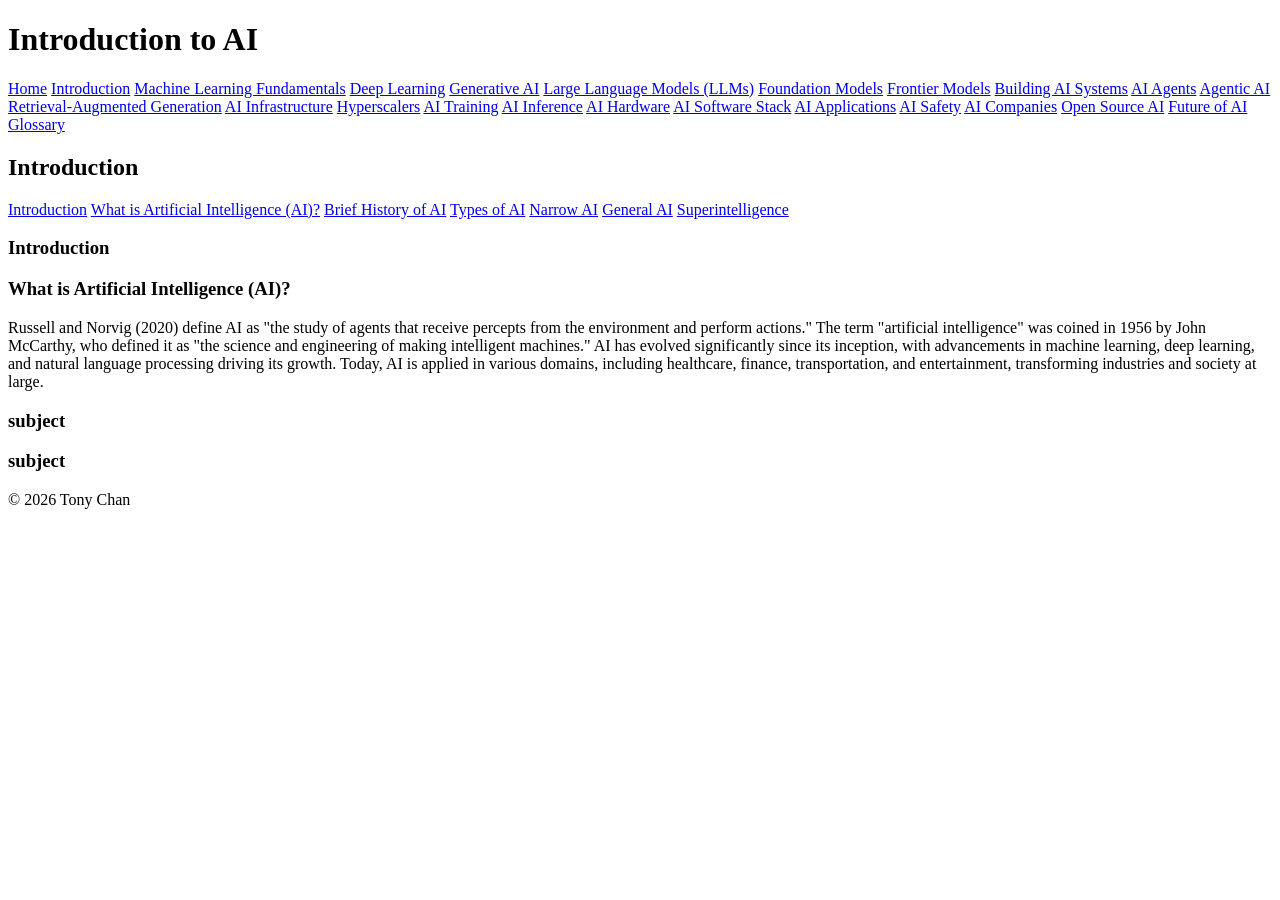
==== pages/Introduction.html @ 6bd8ecff "separated intro and machine learning pages from index. fixed links" ====
<!DOCTYPE html>
<html lang="en">
<head>
    <meta charset="UTF-8">
    <meta http-equiv="X-UA-Compatible" content="IE=edge">
    <meta name="viewport" content="width=device-width, initial-scale=1.0">
    <meta name="robots" content="noindex, nofollow">
    <title>AI Encyclopedia</title>

    <link rel="stylesheet" type="text/css" media="screen" href="main.css">
    <script src="main.js"></script>
</head>

<body>
    <header>
    <h1>Introduction to AI</h1>
    </header>
        <nav class="global">
            <a href="index.html">Home</a>
            <a href="pages/Introduction.html">Introduction</a>
            <a href="pages/Machine-Learning-Fundamentals.html">Machine Learning Fundamentals</a>
            <a href="pages/Deep-Learning.html">Deep Learning</a>
            <a href="pages/Generative-AI.html">Generative AI</a>
            <a href="pages/Large-Language-Models.html">Large Language Models (LLMs)</a>
            <a href="pages/Foundation-Models.html">Foundation Models</a>
            <a href="pages/Frontier-Models.html">Frontier Models</a>
            <a href="pages/Building-AI-Models.html">Building AI Systems</a>
            <a href="pages/AI-Agents.html">AI Agents</a>
            <a href="pages/Agentic-AI.html">Agentic AI</a>
            <a href="pages/Retrieval-Augmented-Generation.html">Retrieval-Augmented Generation</a>
            <a href="pages/AI-Infrastructure.html">AI Infrastructure</a>
            <a href="pages/Hyperscalers.html">Hyperscalers</a>
            <a href="pages/AI-Training.html">AI Training</a>
            <a href="pages/AI-Inference.html">AI Inference</a>
            <a href="pages/AI-Hardware.html">AI Hardware</a>
            <a href="pages/AI-Software-Stack.html">AI Software Stack</a>
            <a href="pages/AI-Applications.html">AI Applications</a>
            <a href="pages/AI-Safety.html">AI Safety</a>
            <a href="pages/AI-Companies.html">AI Companies</a>
            <a href="pages/Open-Source-AI.html">Open Source AI</a>
            <a href="pages/Future-of-AI.html">Future of AI</a>
            <a href="pages/Glossary.html">Glossary</a>
        </nav>
    
    <main>

    <section>
    <h2>Introduction</h2>
    <nav class="local">
        <a href="Introduction">Introduction</a>
        <a href="#What is Artificial Intelligence (AI)">What is Artificial Intelligence (AI)?</a>
        <a href="#Brief History of AI">Brief History of AI</a>
        <a href="#Types of AI">Types of AI</a>
        <a href="#Narrow AI">Narrow AI</a>
        <a href="#General AI (AGI)">General AI</a>
        <a href="#Superintelligence (ASI)">Superintelligence</a>

    </nav>
    <article id="Introduction">
    <h3>
        Introduction
    </h3>

    <p>
        <!--Introduction-->
    </p>
    <p>


    </p>
    </article>


    <article id="#What is Artificial Intelligence (AI)?">
    <h3>
        What is Artificial Intelligence (AI)?
    </h3>

    <p>
        <!--What is Artificial Intelligence (AI)?-->
        Russell and Norvig (2020) define AI as "the study of agents that receive percepts from the environment and perform actions." The term "artificial intelligence" was coined in 1956 by John McCarthy, who defined it as "the science and engineering of making intelligent machines." AI has evolved significantly since its inception, with advancements in machine learning, deep learning, and natural language processing driving its growth. Today, AI is applied in various domains, including healthcare, finance, transportation, and entertainment, transforming industries and society at large.

    </p>
    <p>


    </p>
    </article>



    <article id="tag">
    <h3>
        subject
    </h3>

    <p>
        <!--question-->
    </p>
    <p>


    </p>
    </article>



    <article id="tag">
    <h3>
        subject
    </h3>

    <p>
        <!--question-->
    </p>
    <p>


    </p>
    </article>


    </section>
    </main>

        <footer>
            <p>
            &copy; 2026 Tony Chan
            </p>
        </footer>
    
</body>
</html>
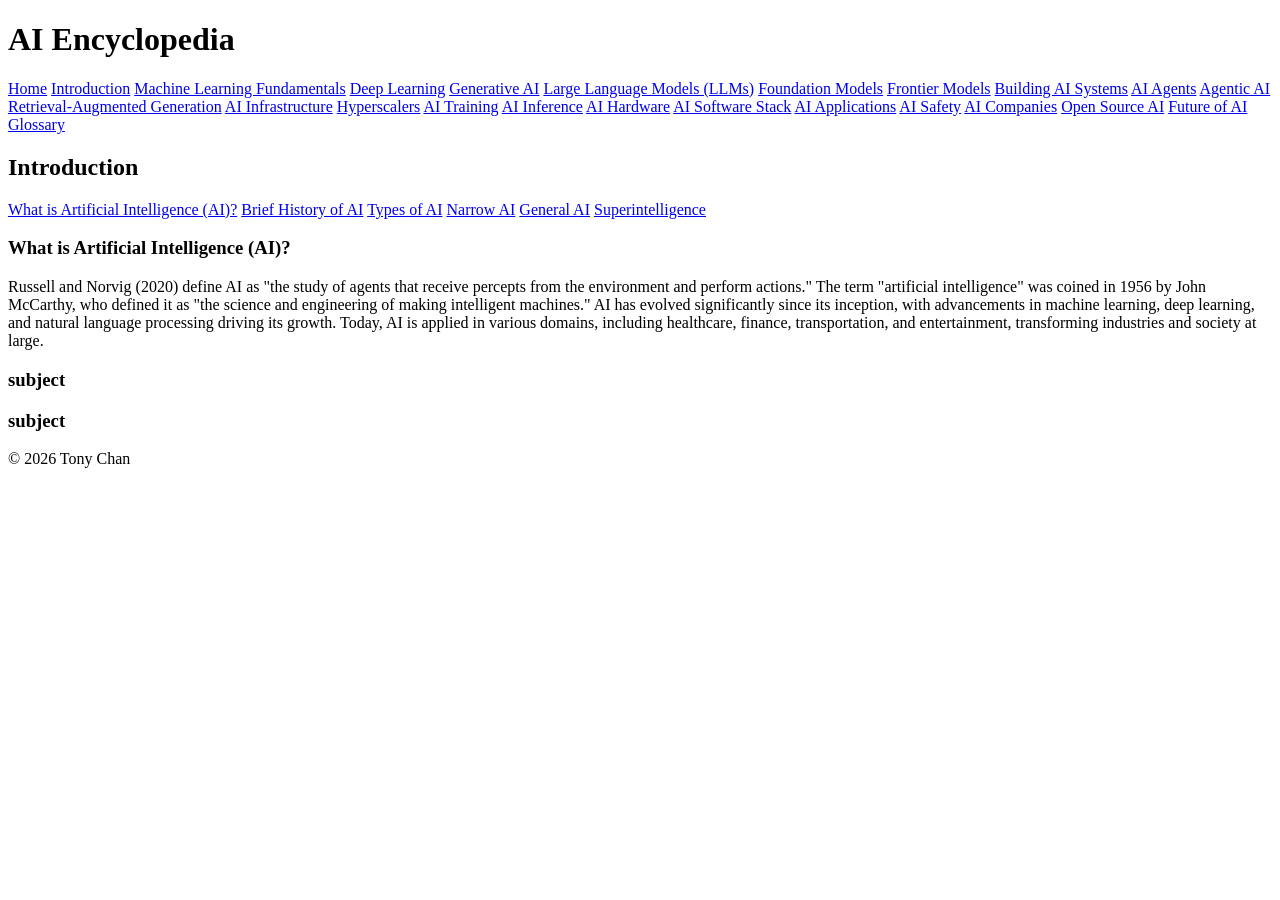
==== commit ce5d7fc2: "Added what is machine learning content to machine learning page." ====
--- a/pages/Introduction.html
+++ b/pages/Introduction.html
@@ -13,33 +13,33 @@
 
 <body>
     <header>
-    <h1>Introduction to AI</h1>
+    <h1>AI Encyclopedia</h1>
     </header>
         <nav class="global">
-            <a href="index.html">Home</a>
-            <a href="pages/Introduction.html">Introduction</a>
-            <a href="pages/Machine-Learning-Fundamentals.html">Machine Learning Fundamentals</a>
-            <a href="pages/Deep-Learning.html">Deep Learning</a>
-            <a href="pages/Generative-AI.html">Generative AI</a>
-            <a href="pages/Large-Language-Models.html">Large Language Models (LLMs)</a>
-            <a href="pages/Foundation-Models.html">Foundation Models</a>
-            <a href="pages/Frontier-Models.html">Frontier Models</a>
-            <a href="pages/Building-AI-Models.html">Building AI Systems</a>
-            <a href="pages/AI-Agents.html">AI Agents</a>
-            <a href="pages/Agentic-AI.html">Agentic AI</a>
-            <a href="pages/Retrieval-Augmented-Generation.html">Retrieval-Augmented Generation</a>
-            <a href="pages/AI-Infrastructure.html">AI Infrastructure</a>
-            <a href="pages/Hyperscalers.html">Hyperscalers</a>
-            <a href="pages/AI-Training.html">AI Training</a>
-            <a href="pages/AI-Inference.html">AI Inference</a>
-            <a href="pages/AI-Hardware.html">AI Hardware</a>
-            <a href="pages/AI-Software-Stack.html">AI Software Stack</a>
-            <a href="pages/AI-Applications.html">AI Applications</a>
-            <a href="pages/AI-Safety.html">AI Safety</a>
-            <a href="pages/AI-Companies.html">AI Companies</a>
-            <a href="pages/Open-Source-AI.html">Open Source AI</a>
-            <a href="pages/Future-of-AI.html">Future of AI</a>
-            <a href="pages/Glossary.html">Glossary</a>
+            <a href="../index.html">Home</a>
+            <a href="Introduction.html">Introduction</a>
+            <a href="Machine-Learning-Fundamentals.html">Machine Learning Fundamentals</a>
+            <a href="Deep-Learning.html">Deep Learning</a>
+            <a href="Generative-AI.html">Generative AI</a>
+            <a href="Large-Language-Models.html">Large Language Models (LLMs)</a>
+            <a href="Foundation-Models.html">Foundation Models</a>
+            <a href="Frontier-Models.html">Frontier Models</a>
+            <a href="Building-AI-Models.html">Building AI Systems</a>
+            <a href="AI-Agents.html">AI Agents</a>
+            <a href="Agentic-AI.html">Agentic AI</a>
+            <a href="Retrieval-Augmented-Generation.html">Retrieval-Augmented Generation</a>
+            <a href="AI-Infrastructure.html">AI Infrastructure</a>
+            <a href="Hyperscalers.html">Hyperscalers</a>
+            <a href="AI-Training.html">AI Training</a>
+            <a href="AI-Inference.html">AI Inference</a>
+            <a href="AI-Hardware.html">AI Hardware</a>
+            <a href="AI-Software-Stack.html">AI Software Stack</a>
+            <a href="AI-Applications.html">AI Applications</a>
+            <a href="AI-Safety.html">AI Safety</a>
+            <a href="AI-Companies.html">AI Companies</a>
+            <a href="Open-Source-AI.html">Open Source AI</a>
+            <a href="Future-of-AI.html">Future of AI</a>
+            <a href="Glossary.html">Glossary</a>
         </nav>
     
     <main>
@@ -47,7 +47,6 @@
     <section>
     <h2>Introduction</h2>
     <nav class="local">
-        <a href="Introduction">Introduction</a>
         <a href="#What is Artificial Intelligence (AI)">What is Artificial Intelligence (AI)?</a>
         <a href="#Brief History of AI">Brief History of AI</a>
         <a href="#Types of AI">Types of AI</a>
@@ -56,19 +55,6 @@
         <a href="#Superintelligence (ASI)">Superintelligence</a>
 
     </nav>
-    <article id="Introduction">
-    <h3>
-        Introduction
-    </h3>
-
-    <p>
-        <!--Introduction-->
-    </p>
-    <p>
-
-
-    </p>
-    </article>
 
 
     <article id="#What is Artificial Intelligence (AI)?">
@@ -82,7 +68,7 @@
 
     </p>
     <p>
-
+        <!--question-->
 
     </p>
     </article>
@@ -98,7 +84,7 @@
         <!--question-->
     </p>
     <p>
-
+        <!--question-->
 
     </p>
     </article>
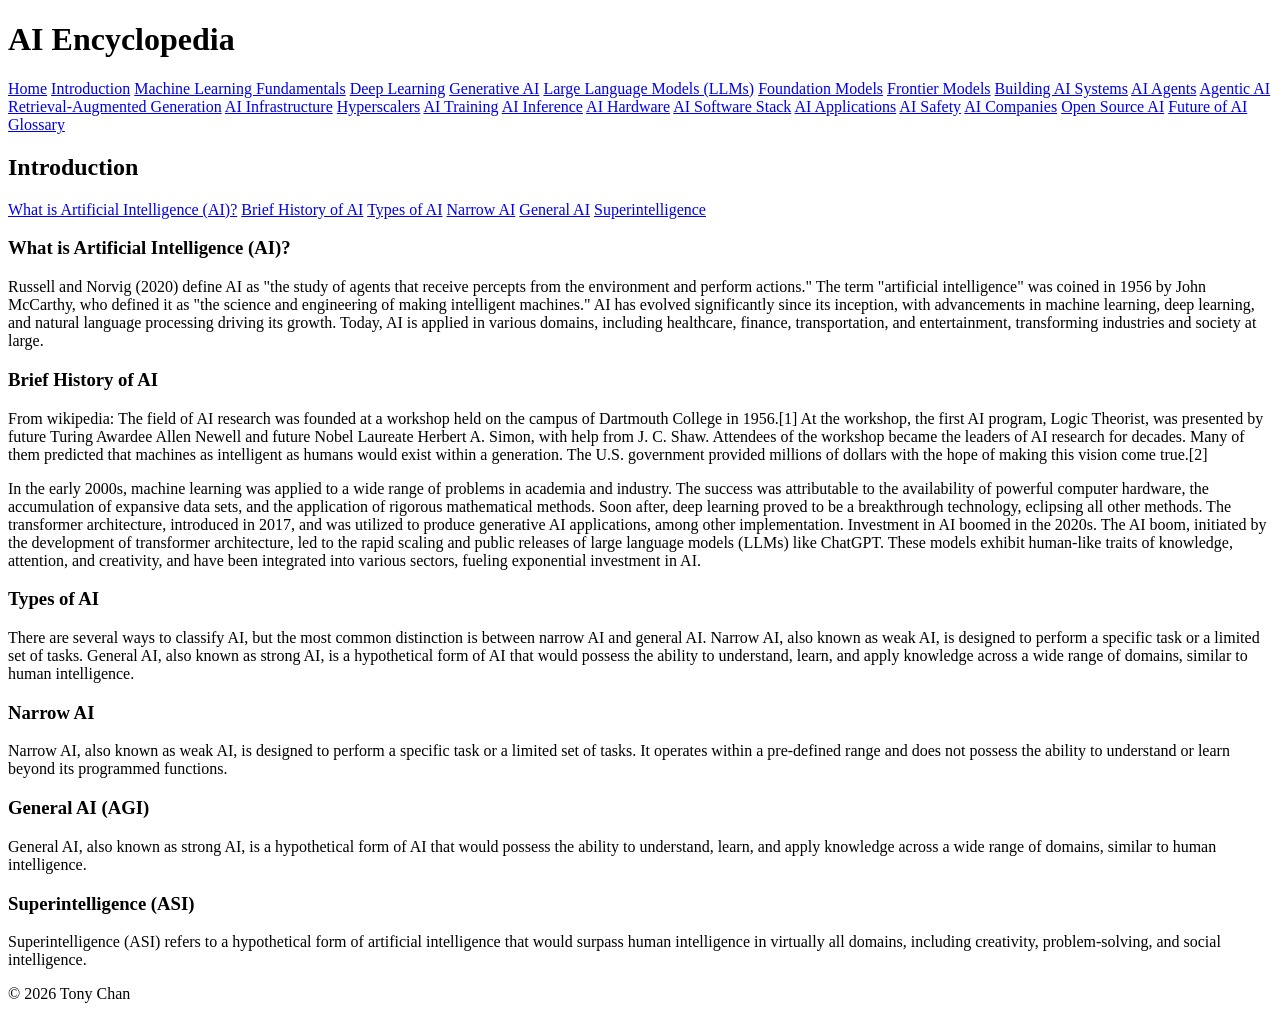
==== commit 4967beda: "added all the subtopics to Introduction header" ====
--- a/pages/Introduction.html
+++ b/pages/Introduction.html
@@ -75,13 +75,33 @@
 
 
 
-    <article id="tag">
+    <article id="#Brief History of AI">
     <h3>
-        subject
+        Brief History of AI
     </h3>
 
     <p>
-        <!--question-->
+        <!--What is the brief history of AI?-->
+        From wikipedia: The field of AI research was founded at a workshop held on the campus of Dartmouth College in 1956.[1] At the workshop, the first AI program, Logic Theorist, was presented by future Turing Awardee Allen Newell and future Nobel Laureate Herbert A. Simon, with help from J. C. Shaw. Attendees of the workshop became the leaders of AI research for decades. Many of them predicted that machines as intelligent as humans would exist within a generation. The U.S. government provided millions of dollars with the hope of making this vision come true.[2]
+    </p>
+    <p>
+        <!--What is the brief history of AI?-->
+        In the early 2000s, machine learning was applied to a wide range of problems in academia and industry. The success was attributable to the availability of powerful computer hardware, the accumulation of expansive data sets, and the application of rigorous mathematical methods. Soon after, deep learning proved to be a breakthrough technology, eclipsing all other methods. The transformer architecture, introduced in 2017, and was utilized to produce generative AI applications, among other implementation.
+
+        Investment in AI boomed in the 2020s. The AI boom, initiated by the development of transformer architecture, led to the rapid scaling and public releases of large language models (LLMs) like ChatGPT. These models exhibit human-like traits of knowledge, attention, and creativity, and have been integrated into various sectors, fueling exponential investment in AI.
+    </p>
+    </article>
+
+
+
+    <article id="#Types of AI">
+    <h3>
+        Types of AI
+    </h3>
+
+    <p>
+        <!--What are the types of AI?-->
+        There are several ways to classify AI, but the most common distinction is between narrow AI and general AI. Narrow AI, also known as weak AI, is designed to perform a specific task or a limited set of tasks. General AI, also known as strong AI, is a hypothetical form of AI that would possess the ability to understand, learn, and apply knowledge across a wide range of domains, similar to human intelligence.
     </p>
     <p>
         <!--question-->
@@ -91,16 +111,51 @@
 
 
 
-    <article id="tag">
+    <article id="#Narrow AI">
     <h3>
-        subject
+        Narrow AI
     </h3>
 
     <p>
-        <!--question-->
+        <!--What is narrow AI?-->
+        Narrow AI, also known as weak AI, is designed to perform a specific task or a limited set of tasks. It operates within a pre-defined range and does not possess the ability to understand or learn beyond its programmed functions.
     </p>
     <p>
+        <!--question-->
 
+    </p>
+    </article>
+
+
+
+        <article id="#General AI (AGI)">
+    <h3>
+        General AI (AGI)
+    </h3>
+
+    <p>
+        <!--What is general AI?-->
+        General AI, also known as strong AI, is a hypothetical form of AI that would possess the ability to understand, learn, and apply knowledge across a wide range of domains, similar to human intelligence.
+    </p>
+    <p>
+        <!--question-->
+
+    </p>
+    </article>
+
+
+
+    <article id="#Superintelligence (ASI)">
+    <h3>
+        Superintelligence (ASI)
+    </h3>
+
+    <p>
+        <!--What is superintelligence?-->
+        Superintelligence (ASI) refers to a hypothetical form of artificial intelligence that would surpass human intelligence in virtually all domains, including creativity, problem-solving, and social intelligence.
+    </p>
+    <p>
+        <!--question-->
 
     </p>
     </article>
